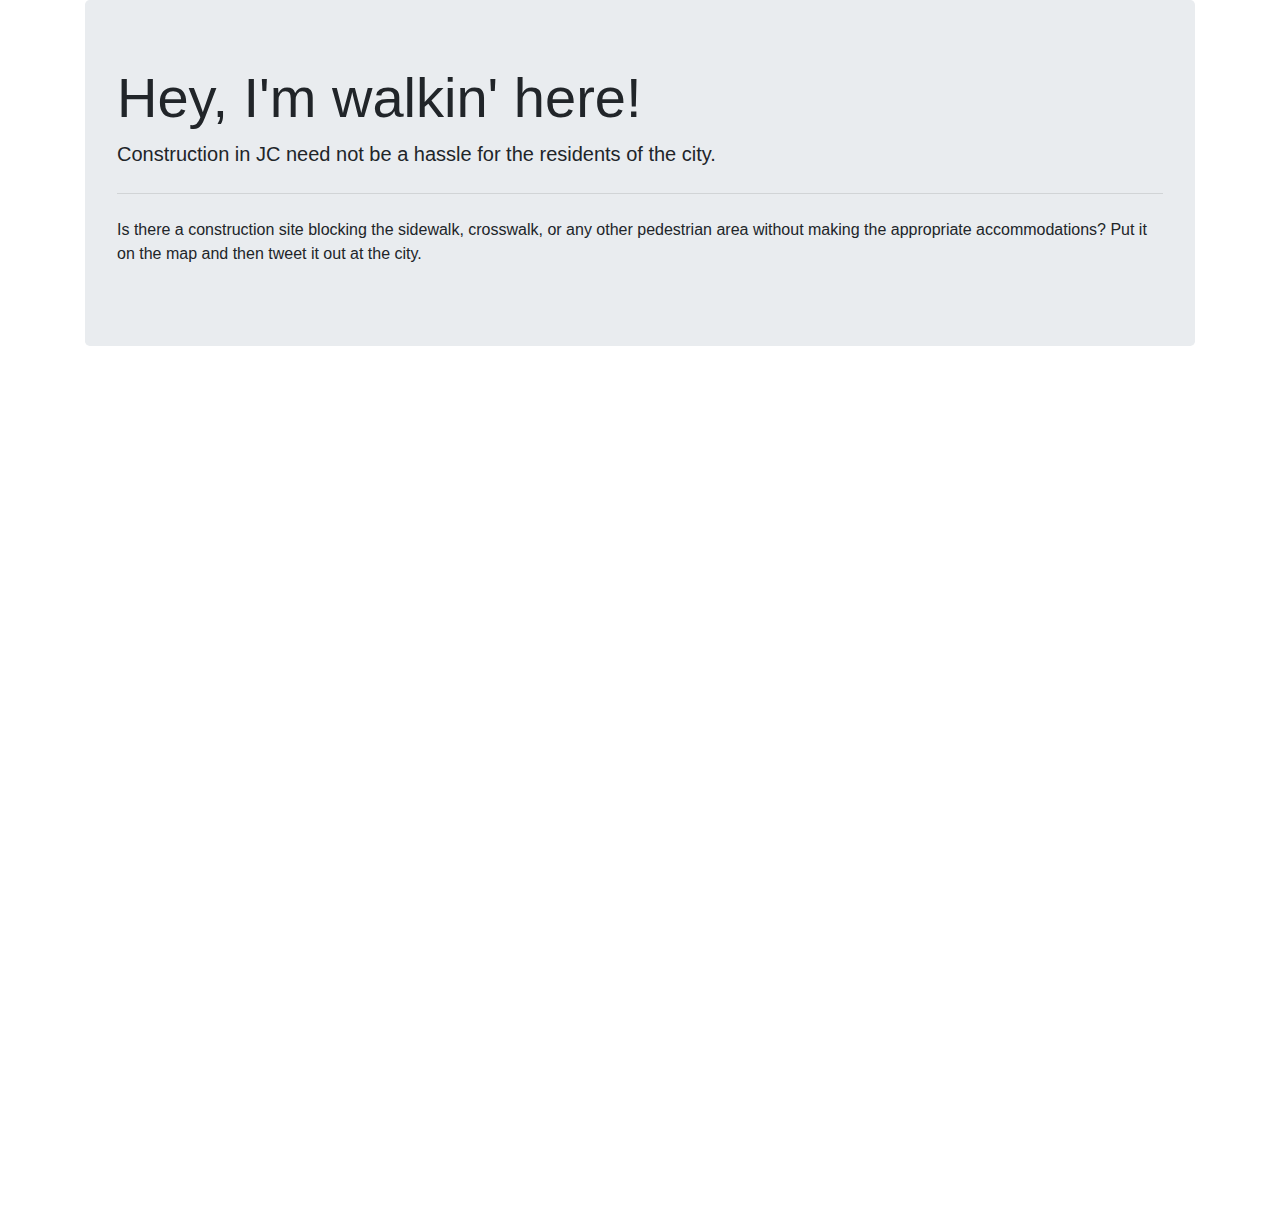
==== index.html @ fa35d070 "Create index.html" ====
<!doctype html>
<html lang="en">
  <head>
    <!-- Required meta tags -->
    <meta charset="utf-8">
    <meta name="viewport" content="width=device-width, initial-scale=1, shrink-to-fit=no">

    <!-- Bootstrap CSS -->
    <link rel="stylesheet" href="https://cdn.jsdelivr.net/npm/bootstrap@4.3.1/dist/css/bootstrap.min.css" integrity="sha384-ggOyR0iXCbMQv3Xipma34MD+dH/1fQ784/j6cY/iJTQUOhcWr7x9JvoRxT2MZw1T" crossorigin="anonymous">

    <title>JC Obstructed Sidewalks</title>
  </head>
  <body>
    <div class="container">
    <div class="jumbotron">
        <h1 class="display-4">Hey, I'm walkin' here!</h1>
        <p class="lead">Construction in JC need not be a hassle for the residents of the city.</p>
        <hr class="my-4">
        <p>Is there a construction site blocking the sidewalk, crosswalk, or any other pedestrian area without making the appropriate accommodations? Put it on the map and then tweet it out at the city.</p>
    </div>
  
    <!--Google map-->
    <div class="embed-responsive embed-responsive-4by3">
        <div id="map-container" class="embed-responsive-item">
        <div id="map">
            <iframe src="https://www.google.com/maps/d/u/1/embed?mid=1LmF4LDzr4QdKe0i0SkOHCdTbWZQo3ZY&ehbc=2E312F" 
            frameborder="0"
            style="border:0" allowfullscreen></iframe>
        </div>
    </div> 
    </div>

    <!-- Optional JavaScript -->
    <!-- jQuery first, then Popper.js, then Bootstrap JS -->
    <script src="https://code.jquery.com/jquery-3.3.1.slim.min.js" integrity="sha384-q8i/X+965DzO0rT7abK41JStQIAqVgRVzpbzo5smXKp4YfRvH+8abtTE1Pi6jizo" crossorigin="anonymous"></script>
    <script src="https://cdn.jsdelivr.net/npm/popper.js@1.14.7/dist/umd/popper.min.js" integrity="sha384-UO2eT0CpHqdSJQ6hJty5KVphtPhzWj9WO1clHTMGa3JDZwrnQq4sF86dIHNDz0W1" crossorigin="anonymous"></script>
    <script src="https://cdn.jsdelivr.net/npm/bootstrap@4.3.1/dist/js/bootstrap.min.js" integrity="sha384-JjSmVgyd0p3pXB1rRibZUAYoIIy6OrQ6VrjIEaFf/nJGzIxFDsf4x0xIM+B07jRM" crossorigin="anonymous"></script>
  </body>
</html>
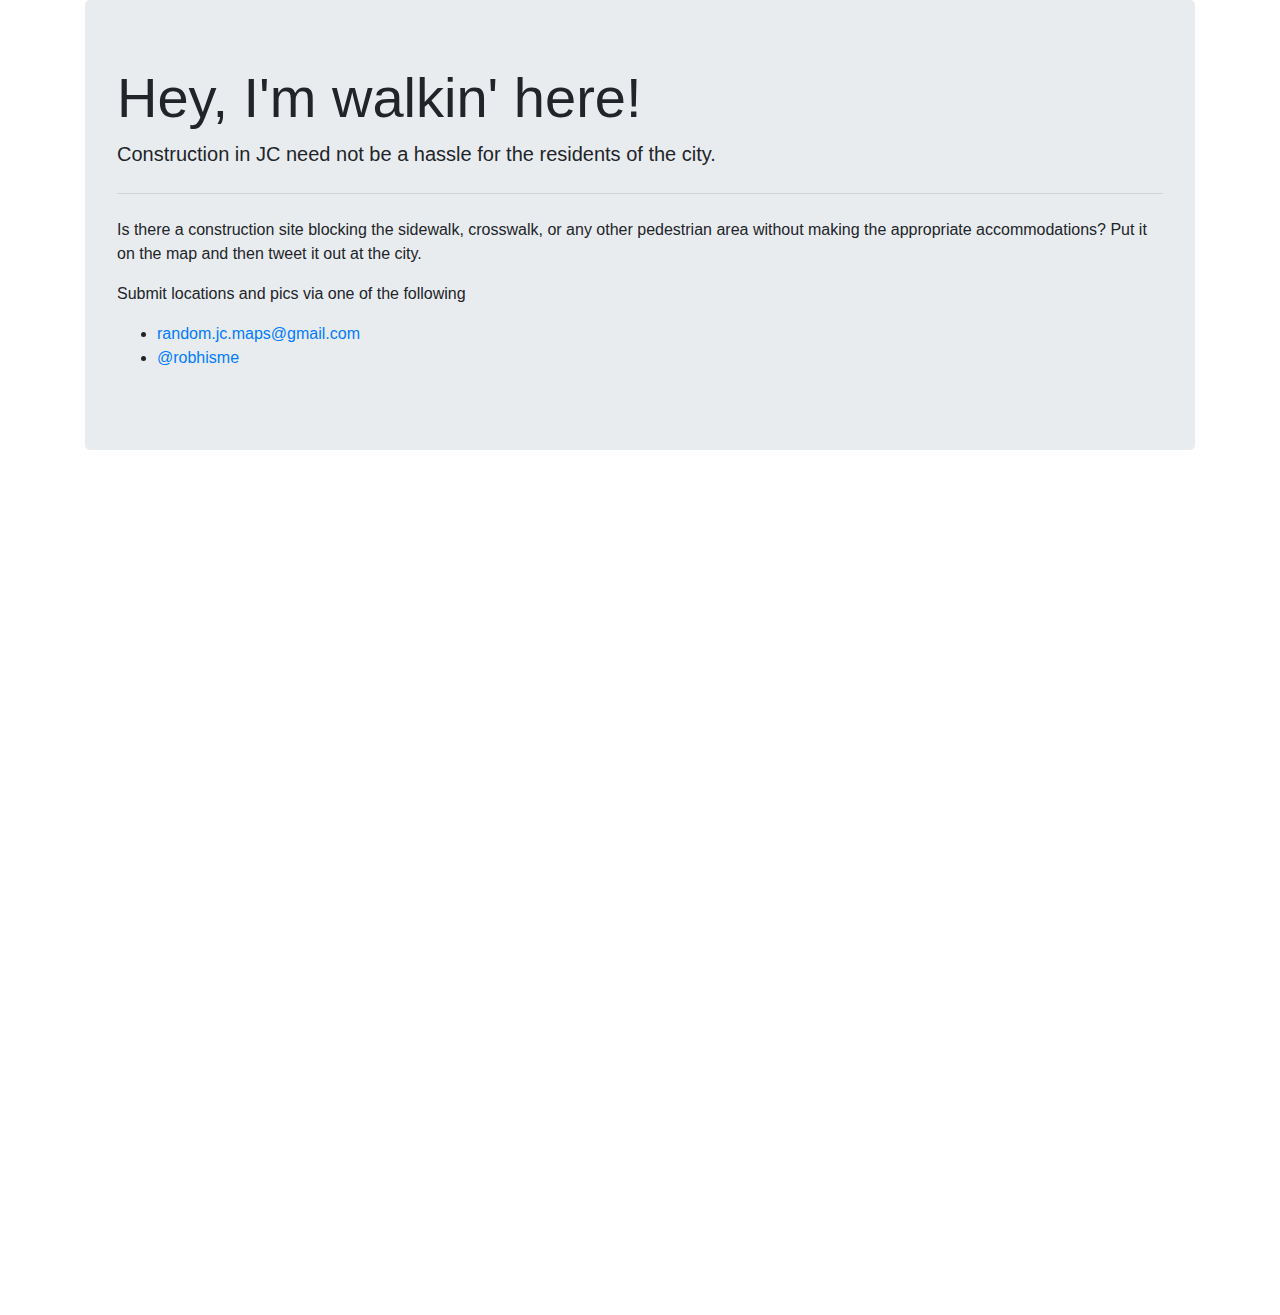
==== commit a43dbe9a: "add contact info" ====
--- a/index.html
+++ b/index.html
@@ -17,13 +17,19 @@
         <p class="lead">Construction in JC need not be a hassle for the residents of the city.</p>
         <hr class="my-4">
         <p>Is there a construction site blocking the sidewalk, crosswalk, or any other pedestrian area without making the appropriate accommodations? Put it on the map and then tweet it out at the city.</p>
+        <p>Submit locations and pics via one of the following</p>
+        <ul>
+
+            <li><a href = "mailto:random.jc.maps@gmail.com">random.jc.maps@gmail.com</a></li>
+            <li><a href="https://twitter.com/robhisme">@robhisme</a></li>
+          </ul>
     </div>
   
     <!--Google map-->
     <div class="embed-responsive embed-responsive-4by3">
         <div id="map-container" class="embed-responsive-item">
         <div id="map">
-            <iframe src="https://www.google.com/maps/d/u/1/embed?mid=1LmF4LDzr4QdKe0i0SkOHCdTbWZQo3ZY&ehbc=2E312F" 
+            <iframe src="https://www.google.com/maps/d/u/0/embed?mid=1tdlYBvBAQaCd2SKsoY6dEmgik6vIzGk&ehbc=2E312F" 
             frameborder="0"
             style="border:0" allowfullscreen></iframe>
         </div>
